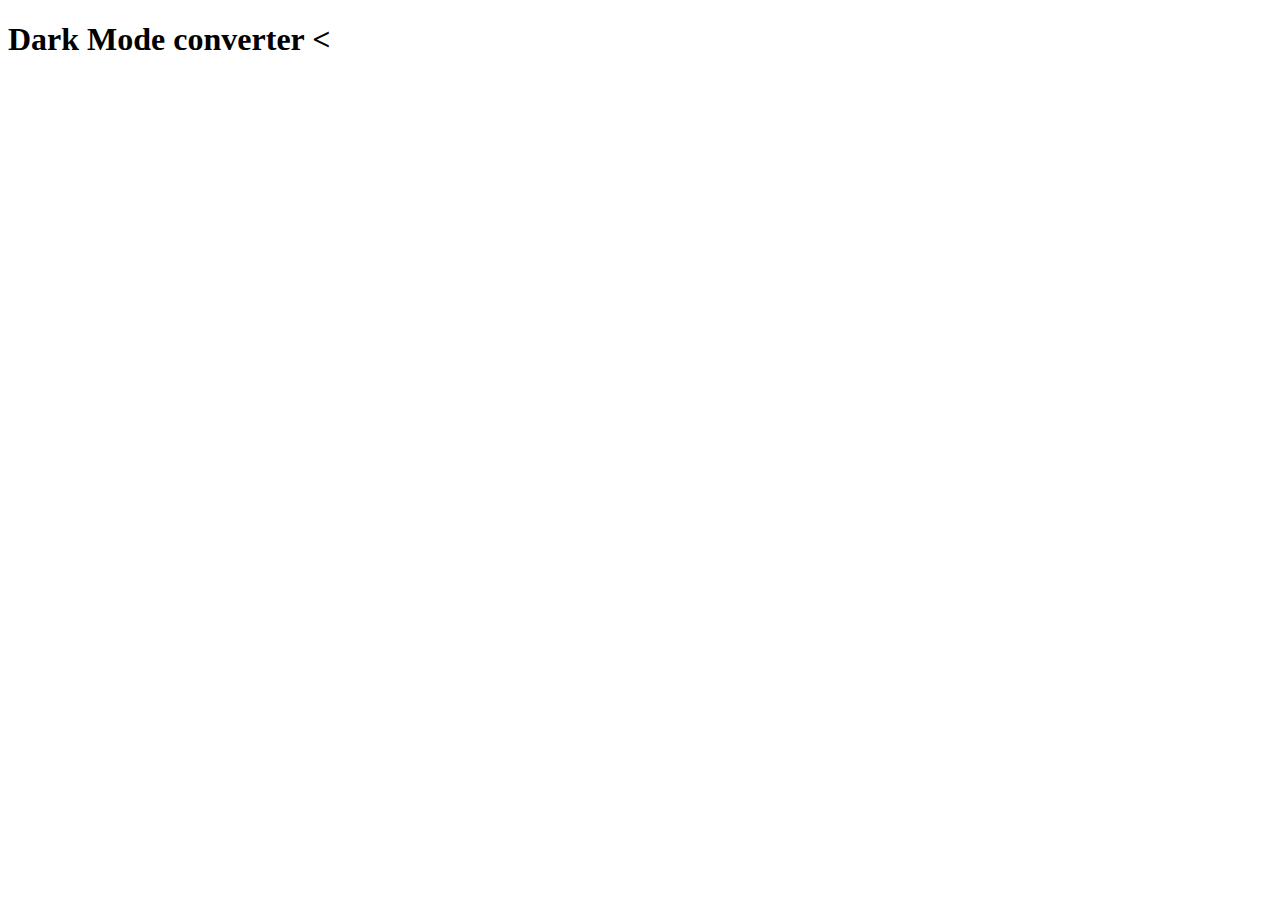
==== index.html @ a79b2dfb "Hackathon stuff" ====
<!DOCTYPE html>
<html lang="en">
<head>
    <meta charset="UTF-8">
    <meta name="viewport" content="width=device-width, initial-scale=1.0">
    <title>Document</title>
</head>
<body>
    <h1>
        Dark Mode converter
        <
    </h1>
</body>
</html>
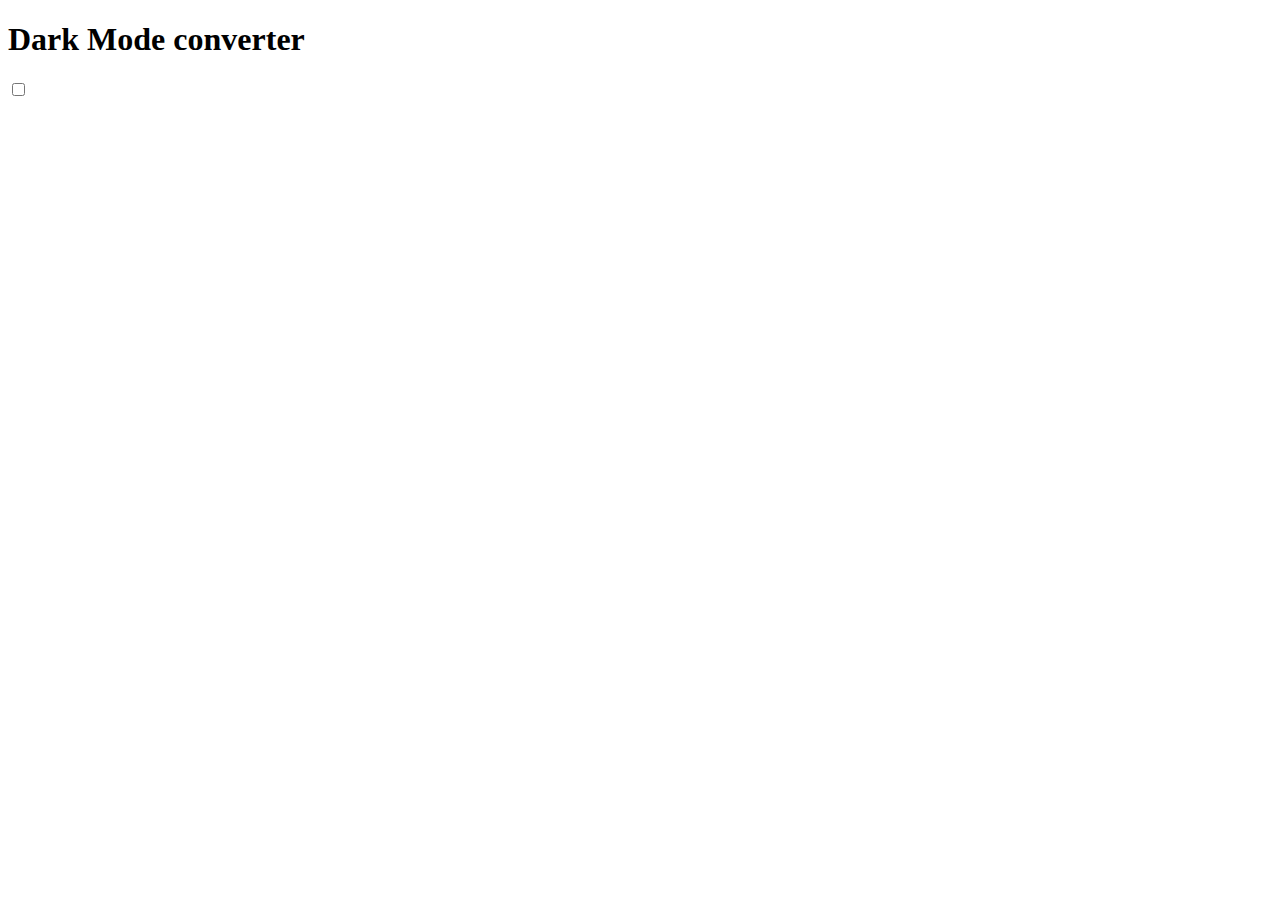
==== commit 151546c7: "initial commit" ====
--- a/index.html
+++ b/index.html
@@ -8,7 +8,7 @@
 <body>
     <h1>
         Dark Mode converter
-        <
+        
     </h1>
-</body>
+    <input type ="checkbox"
 </html>